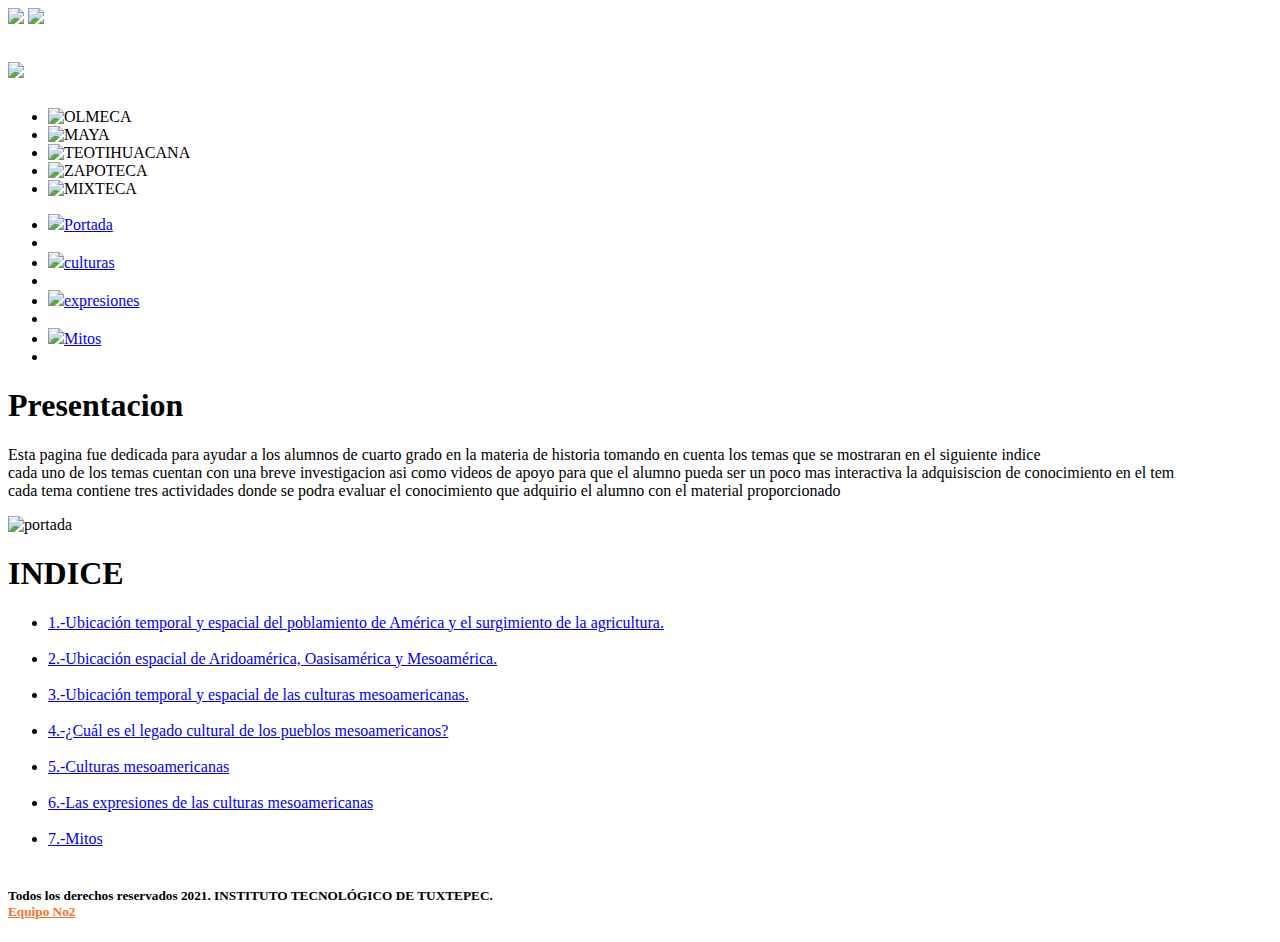
==== index.html @ 8875aa6a "Update index.html" ====
<!DOCTYPE html>
<html lang="es" dir="ltr">
<head>
  <meta charset="utf-8">
  <title>Historia De Mexico</title>
  <link rel="icon" href="iconos/audio.ico">
  <link rel="stylesheet" href="css/estilo.css">
  <link rel="stylesheet" href="css/slider.css">
  </head>
  <body class="color">
    <div class="contenedor">
  <header>
    <img class="logo-left" src="imagenes/calen.gif">
    <img class="logo-right" src="imagenes/copan.gif">
    <h1><img src="imagenes/logo.png"></h1>
    <div class="slider">
      <ul>
        <li><img src="imagenes/slider1.jpg" alt="OLMECA"></li>
        <li><img src="imagenes/slider2.jpg" alt="MAYA"></li>
        <li><img src="imagenes/slider3.jpg" alt="TEOTIHUACANA"></li>
        <li><img src="imagenes/slider4.jpg" alt="ZAPOTECA"></li>
        <li><img src="imagenes/slider5.jpg" alt="MIXTECA"></li>
      </ul>
    </div>
  </header>
    <nav>
        <ul>
          <li><a class="boton" href="index.html"><img src="iconos/cabana.ico">Portada</a><li>
          <li><a class="boton" href="tema1.html"><img src="iconos/piramide.ico">culturas</a><li>
          <li><a class="boton" href="tema6.html"><img src="iconos/evolucion.ico">expresiones</a><li>
          <li><a class="boton" href="tema7.html"><img src="iconos/pergamino.ico">Mitos</a><li>
        </ul>
    </nav>
    <section>
      <article>
        <h1>Presentacion</h1>
        <p>Esta pagina fue dedicada para ayudar a los alumnos de cuarto grado en la materia de historia tomando en cuenta los temas que se mostraran en el siguiente indice<br>
         cada uno de los temas cuentan con una breve investigacion asi como videos de apoyo para que el alumno pueda ser un poco mas interactiva la adquisiscion de conocimiento en el tem <br>
       cada tema contiene tres actividades donde se podra evaluar el conocimiento que adquirio el alumno con el material proporcionado
     <li><img src="imagenes/portada.jpeg" alt="portada"></li> </p>
      </article>
      <article>
        <h1>INDICE</h1>
          <ul>
            <li><a class="enlace-aside" href="tema1.html">1.-Ubicación temporal y espacial del poblamiento de América y el surgimiento de la agricultura. <br><br></li></a>
            <li><a class="enlace-aside" href="tema2.html">2.-Ubicación espacial de Aridoamérica, Oasisamérica y Mesoamérica.<br><br></li></a>
            <li><a class="enlace-aside" href="tema3.html">3.-Ubicación temporal y espacial de las culturas mesoamericanas.<br><br></li></a>
            <li><a class="enlace-aside" href="tema4.html">4.-¿Cuál es el legado cultural de los pueblos mesoamericanos?<br><br></li></a>
            <li><a class="enlace-aside" href="tema5.html">5.-Culturas mesoamericanas<br><br></li></a>
            <li><a class="enlace-aside" href="tema6.html">6.-Las expresiones de las culturas mesoamericanas<br><br></li></a>
            <li><a class="enlace-aside" href="tema7.html">7.-Mitos<br><br></li></a>
          </ul>
        </a>
      </article>
    </section>
    <aside>
    </aside>
   <footer>
      <article>
        <h5>Todos los derechos reservados 2021. INSTITUTO TECNOLÓGICO DE TUXTEPEC.<br><a href="contacto.html" style="color:rgb(244, 114, 45)">Equipo No2</a></h5>
        <div id="sfc9k1msy1jwpqd7mqf46skze5dekxpfnt2"></div>
          <script type="text/javascript" src="https://counter7.stat.ovh/private/counter.js?c=9k1msy1jwpqd7mqf46skze5dekxpfnt2&down=async" async></script>
            <noscript><a href="https://www.contadorvisitasgratis.com"><img src="https://counter7.stat.ovh/private/contadorvisitasgratis.php?c=9k1msy1jwpqd7mqf46skze5dekxpfnt2" border="0"></a></noscript>
      </article>
    </footer>
    </div>
    </body>
  </html>
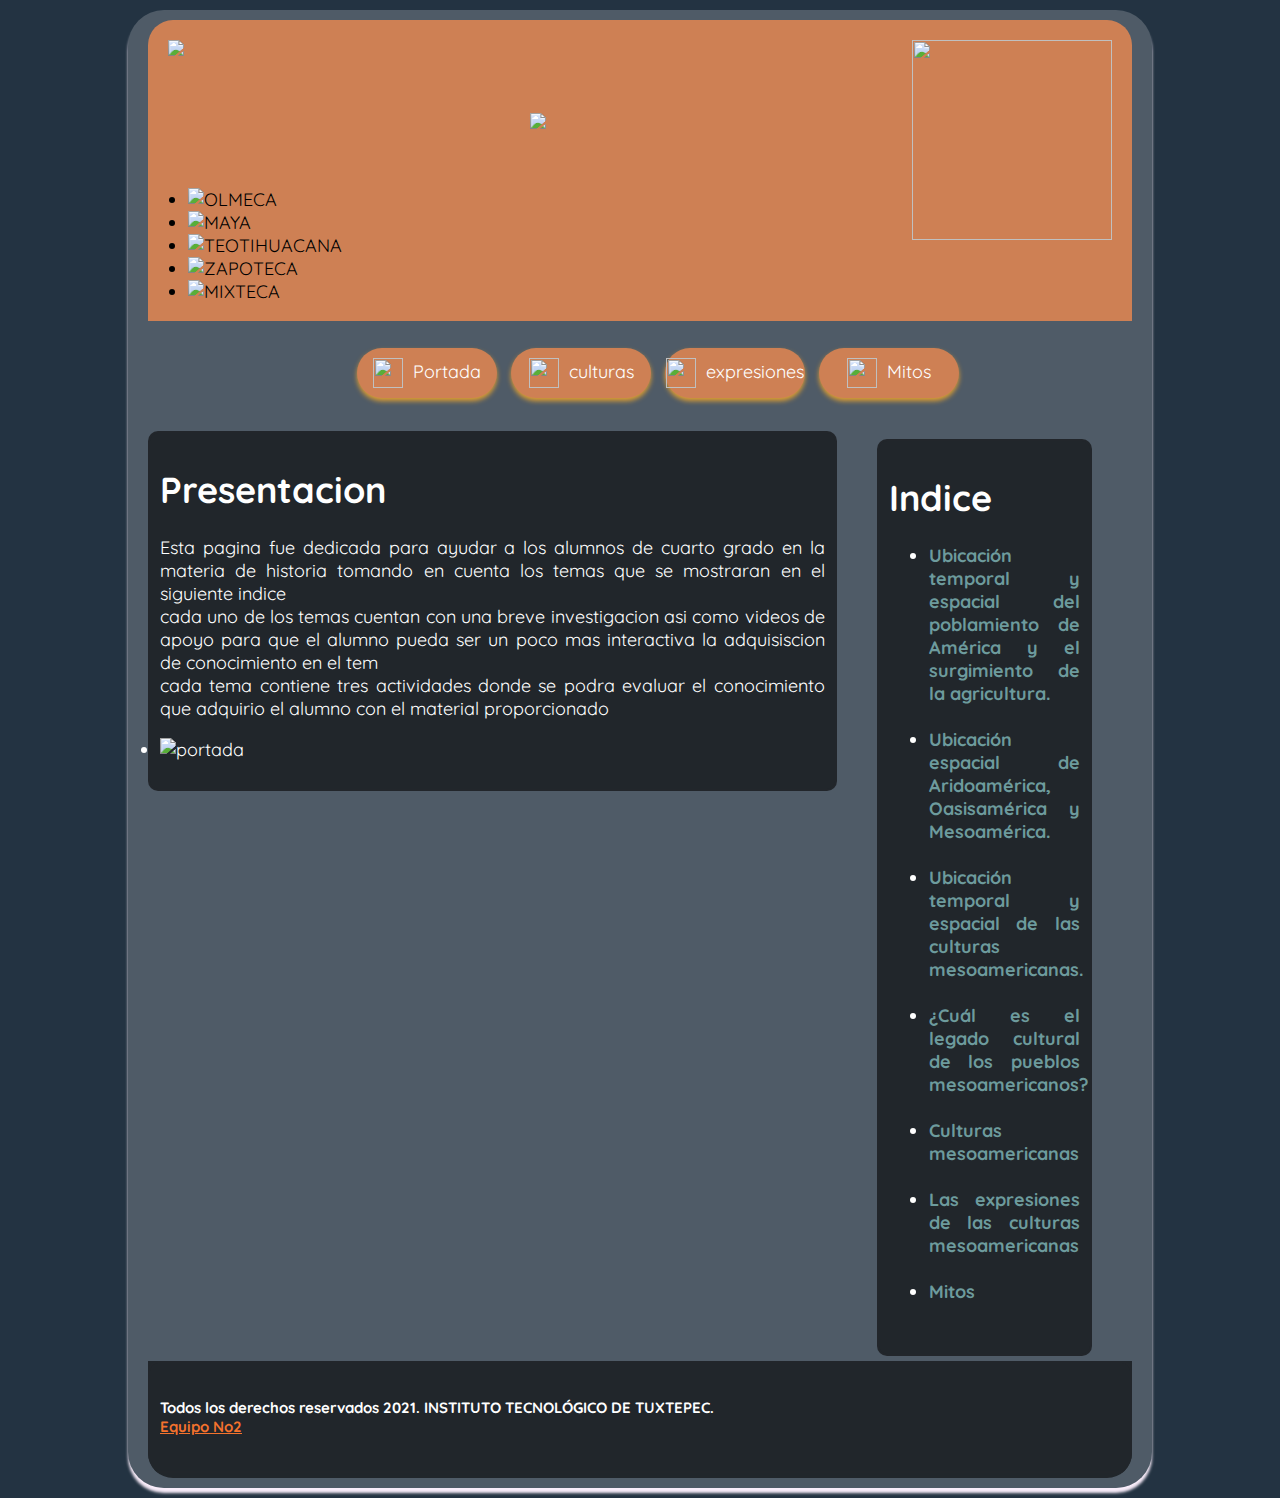
==== commit a13ebc23: "Update index.html" ====
--- a/index.html
+++ b/index.html
@@ -38,22 +38,21 @@
          cada uno de los temas cuentan con una breve investigacion asi como videos de apoyo para que el alumno pueda ser un poco mas interactiva la adquisiscion de conocimiento en el tem <br>
        cada tema contiene tres actividades donde se podra evaluar el conocimiento que adquirio el alumno con el material proporcionado
      <li><img src="imagenes/portada.jpeg" alt="portada"></li> </p>
-      </article>
-      <article>
-        <h1>INDICE</h1>
-          <ul>
-            <li><a class="enlace-aside" href="tema1.html">1.-Ubicación temporal y espacial del poblamiento de América y el surgimiento de la agricultura. <br><br></li></a>
-            <li><a class="enlace-aside" href="tema2.html">2.-Ubicación espacial de Aridoamérica, Oasisamérica y Mesoamérica.<br><br></li></a>
-            <li><a class="enlace-aside" href="tema3.html">3.-Ubicación temporal y espacial de las culturas mesoamericanas.<br><br></li></a>
-            <li><a class="enlace-aside" href="tema4.html">4.-¿Cuál es el legado cultural de los pueblos mesoamericanos?<br><br></li></a>
-            <li><a class="enlace-aside" href="tema5.html">5.-Culturas mesoamericanas<br><br></li></a>
-            <li><a class="enlace-aside" href="tema6.html">6.-Las expresiones de las culturas mesoamericanas<br><br></li></a>
-            <li><a class="enlace-aside" href="tema7.html">7.-Mitos<br><br></li></a>
-          </ul>
-        </a>
-      </article>
+   </article>
     </section>
     <aside>
+      <blockquote>
+        <h1>Indice</h1>
+    <ul>
+      <li><a class="enlace-aside" href="tema1.html">Ubicación temporal y espacial del poblamiento de América y el surgimiento de la agricultura. <br><br></li></a>
+      <li><a class="enlace-aside" href="tema2.html">Ubicación espacial de Aridoamérica, Oasisamérica y Mesoamérica.<br><br></li></a>
+      <li><a class="enlace-aside" href="tema3.html">Ubicación temporal y espacial de las culturas mesoamericanas.<br><br></li></a>
+      <li><a class="enlace-aside" href="tema4.html">¿Cuál es el legado cultural de los pueblos mesoamericanos?<br><br></li></a>
+      <li><a class="enlace-aside" href="tema5.html">Culturas mesoamericanas<br><br></li></a>
+      <li><a class="enlace-aside" href="tema6.html">Las expresiones de las culturas mesoamericanas<br><br></li></a>
+      <li><a class="enlace-aside" href="tema7.html">Mitos<br><br></li></a>
+    </ul>
+      </blockquote>
     </aside>
    <footer>
       <article>
--- a/css/estilo.css
+++ b/css/estilo.css
@@ -0,0 +1,349 @@
+@import url('https://fonts.googleapis.com/css2?family=Quicksand:wght@500&display=swap');
+body{
+  /*background-image: url(../fondos/prism.png);*/
+  margin: 10px auto;
+  font-family: 'Quicksand';
+  font-size: 18px;
+  width: 80%;
+  }
+  body.color{
+    background-color: rgba(35, 51, 66);
+  }
+header{
+    width:100%; /* Establecemos que el header abarque el 100% del documento */
+    overflow:hidden; /* Eliminamos errores de float */
+    background-color:rgba(206, 128, 84);
+    margin-bottom:0px;
+    padding: 0px;
+    border-radius: 25px 25px 0px 0px; /superior, derecho, inferior, izquierdo/
+    border-style: none;
+  }
+  header>h1
+	{
+		font-family:'Quicksand';
+		letter-spacing: 10px;
+		/text-transform: uppercase/;
+		font-weight:bold;
+    text-align: center;
+    text-shadow: rgba(205, 117, 53, 0.33) 6px 6px 8px; /* los tres números indican distancia horizontal, vertical y difuminado*/
+    font-size: 65px;
+	}
+  header>h2
+  {
+    font-family: 'Quicksand';
+	  letter-spacing: 1px;
+	  font-weight:bold;
+	  text-align: center;
+  }
+  .logo-left
+  {
+  	float:left;
+  	padding: 20px 0px 0px 20px; /Superior, derecho, inferior, izquierdo/
+    width: 200px;
+  	height: 200px;
+  }
+  .logo-right
+  {
+  	float: right;
+  	padding: 20px 20px 0px 20px;
+  	width: 200px;
+  	height: 200px;
+  }
+  nav
+{
+    display: block;
+    width: 100%;
+    text-align: center;
+}
+nav ul
+{
+	list-style: none;
+}
+nav li
+{
+    display: inline-block;
+    margin-right: 2px;
+    margin-top: 0.2em;
+  }
+  .boton
+{
+	background-color: rgb(206, 128, 84);
+	color:rgb(255, 255, 255);
+	display: inline-block;
+	font-size: 1em;
+	margin: 5px;
+	padding: 10px 0px;
+	text-align: center;
+	width: 140px;
+	text-decoration: none;
+	box-shadow: 0px 3px 5px rgb(223, 159, 50);
+  border-radius: 30px;
+}
+.boton:hover
+{
+  background-color: rgb(206, 128, 84);
+  box-shadow: 0px 03px 5px rgb(238, 183, 88);
+  padding-top: 7px;
+  color: #205b98;
+}
+.boton img{
+  width: 30px;
+  height: 30px;
+  padding-right: 10px;
+  vertical-align: middle;
+}
+.boton:hover img
+{
+  filter: invert(20%) sepia(100%);
+}
+section
+{
+  float: left;
+  width: 70%;
+  text-align: justify;
+  margin-top: 10px;
+}
+article
+{
+  margin-bottom: 5px;
+  padding: 10px;
+  border-radius: 10px 10px 10px 10px;
+  border-style: solid;
+  border-width: 2px;
+  border-color: rgba(34, 39, 43, 0.78);
+  background-color: rgb(33, 38, 43);
+  color: #ffffff;
+}
+aside
+{
+  float: right;
+  width: 30%;
+  text-align: justify;
+  margin-top: 0px;
+}
+blockquote
+{
+  margin-bottom: 5px;
+  padding: 10px;
+  border-radius: 10px 10px 10px 10px;
+  border-style: solid;
+  border-width: 2px;
+  border-color: rgba(34, 39, 43, 0.78);
+  background-color: rgb(33, 38, 43);
+  color: #ffffff;
+}
+footer
+{
+  width: 100%;
+  overflow: hidden;
+  background-color: rgb(33, 38, 43);
+  margin-bottom: 0px;
+  padding: 0px;
+  border-radius: 0px 0px 25px 25px;
+  border-style: none;
+  color: #ffffff;
+}
+.contenedor
+{
+  padding: 10px 20px 10px 20px;
+  background: rgba(255, 255, 255, 0.20);
+  border-radius: 2em;
+  box-shadow: 0px 5px 3px rgb(249, 237, 250);
+}
+.enlace-footer
+{
+  font-size: 10px;
+  color:rgb(7, 21, 47);
+  padding-right: 5px;
+  text-decoration: none;
+  font-family: 'Quicksand', 'Quicksand';
+}
+.enlace-footer:hover
+{
+  color: rgb(13, 56, 106);
+  text-shadow: 0px 0px 5px rgb(13, 74, 139);
+  text-decoration: underline;
+}
+.izq
+{
+  float: left;
+}
+.der
+{
+  float: right;
+  padding-right: 20px;
+}
+.botonredes
+{
+  display: inline-flex;
+  width: 15px;
+  height: 15px;
+  padding: 10px;
+  background-color: rgba(3, 42, 78, 0.37);
+  border-radius: 100%;
+}
+.botonredes img
+{
+  width: 15px;
+  height: 15px;
+}
+.boton redes:hover
+{
+  background-color: rgb(89, 115, 145);
+  border-radius: 100%;
+  box-shadow: 0px 0px 5px rgb(30, 127, 189);
+}
+.disc{
+  border-radius: 25px;
+  width: 150px;
+  height: 150;
+  padding: 10px;
+  border: 2px solid rgb(8, 48, 62);
+  box-shadow: 0px 5px 8px rgb(3, 45, 69);
+  margin: 20px;
+}
+.disc:hover{
+  -webkit-transform:scale(1.3);
+  -moz-transform: scale(1.3);
+  transform: scale(1.3);
+}
+table
+{
+  width: 80%;
+  margin: auto;
+  font-family: 'Quicksand';
+  color: rgb(255, 255, 255);
+}
+th.titulos
+{
+  width: 250px;
+}
+th
+{
+  font-family: 'Quicksand';
+  text-align: center;
+}
+td.center
+{
+  font-family: 'Quicksand'Quicksand;
+  text-align: center;
+  vertical-align: middle;
+}
+td
+{
+  padding: 5px;
+  font-family: 'Quicksand'Quicksand;
+}
+tr:nth-child(odd)
+{
+  background-color: rgb(5, 5, 5);
+}
+tr:nth-child(even)
+{
+  background-color: rgb(196, 50, 114);
+}
+.cancion
+{
+  width: 90%;
+  overflow: auto;
+  margin: auto;
+}
+.mitad
+{
+  width: 50%;
+  margin: auto;
+  padding-left: 20px;
+  vertical-align: top;
+}
+.titulos
+{
+  letter-spacing: 5px; /Espacio entre letras/
+  font-family: 'Quicksand';
+  font-weight: bold; /Fuente en negritas/
+  text-transform: uppercase; /Transformación del texto/
+  text-align: center; /Alineación del texto/
+  text-shadow: rgb(136, 170, 179) 6px 6px 8px;
+  font-size: 29px;
+}
+h2
+{
+  font-family: "Quicksand",Quicksand;
+  font-weight: bold; /Fuente en negritas/
+  text-align: center; /Alenación del texto/
+  font-size: 19px;
+}
+.enlace-aside
+{
+  font-size:1em;
+  color: rgb(109, 155, 157);
+  padding-right: 5px;
+  text-decoration: none;
+  font-family: 'Quicksand',Quicksand;
+  font-weight: bold; /Fuente en negritas/
+}
+.enlace-aside:hover
+{
+  color:rgb(156, 222, 255);
+  text-shadow: 0px 0px 5px rgb(94, 216, 254);
+  font-weight: bold;
+}
+.disquitos
+{
+  border-radius: 25px;
+  width: 50px;
+  height: 50px;
+  padding: 5px;
+  border: 2px solid rgb(32, 106, 104);
+  box-shadow: 0px 5px 8px rgb(11, 103, 120);
+}
+.disquitos:hover
+{
+  filter: saturate(180%);
+  border-radius: 100%;
+}
+.enlace-tabla-lateral
+{
+  font-size: 1em;
+  color: rgb(251, 251, 251);
+  padding-right: 5px;
+  text-decoration: none;
+  font-weight: bold;
+  cursor: url ("iconos/manita.svg");
+}
+img.radius
+{
+  width: 35%;
+  height: 35%;
+  float: right;
+  border-radius: 100%;
+  border-style: solid;
+  margin: 0 px auto;
+  border: 2px solid rgb(6, 68, 77);
+  padding: 10px;
+  margin: 10px;
+}
+.noti{
+  width: 50%;
+  height: 50%;
+  border-radius: 25px;
+  float: right;
+}
+.portada{
+  width: 25%;
+  height: 25%;
+  border-radius: 5%;
+  float: center;
+  padding-left: 20px;
+}
+footer>p
+{
+  text-align: center;
+  color: rgb(255, 255, 255);
+  font-size: 10px;
+}
+body>p{
+  font-size: 10px;
+}
+a{
+  color: #0057ff;
+}
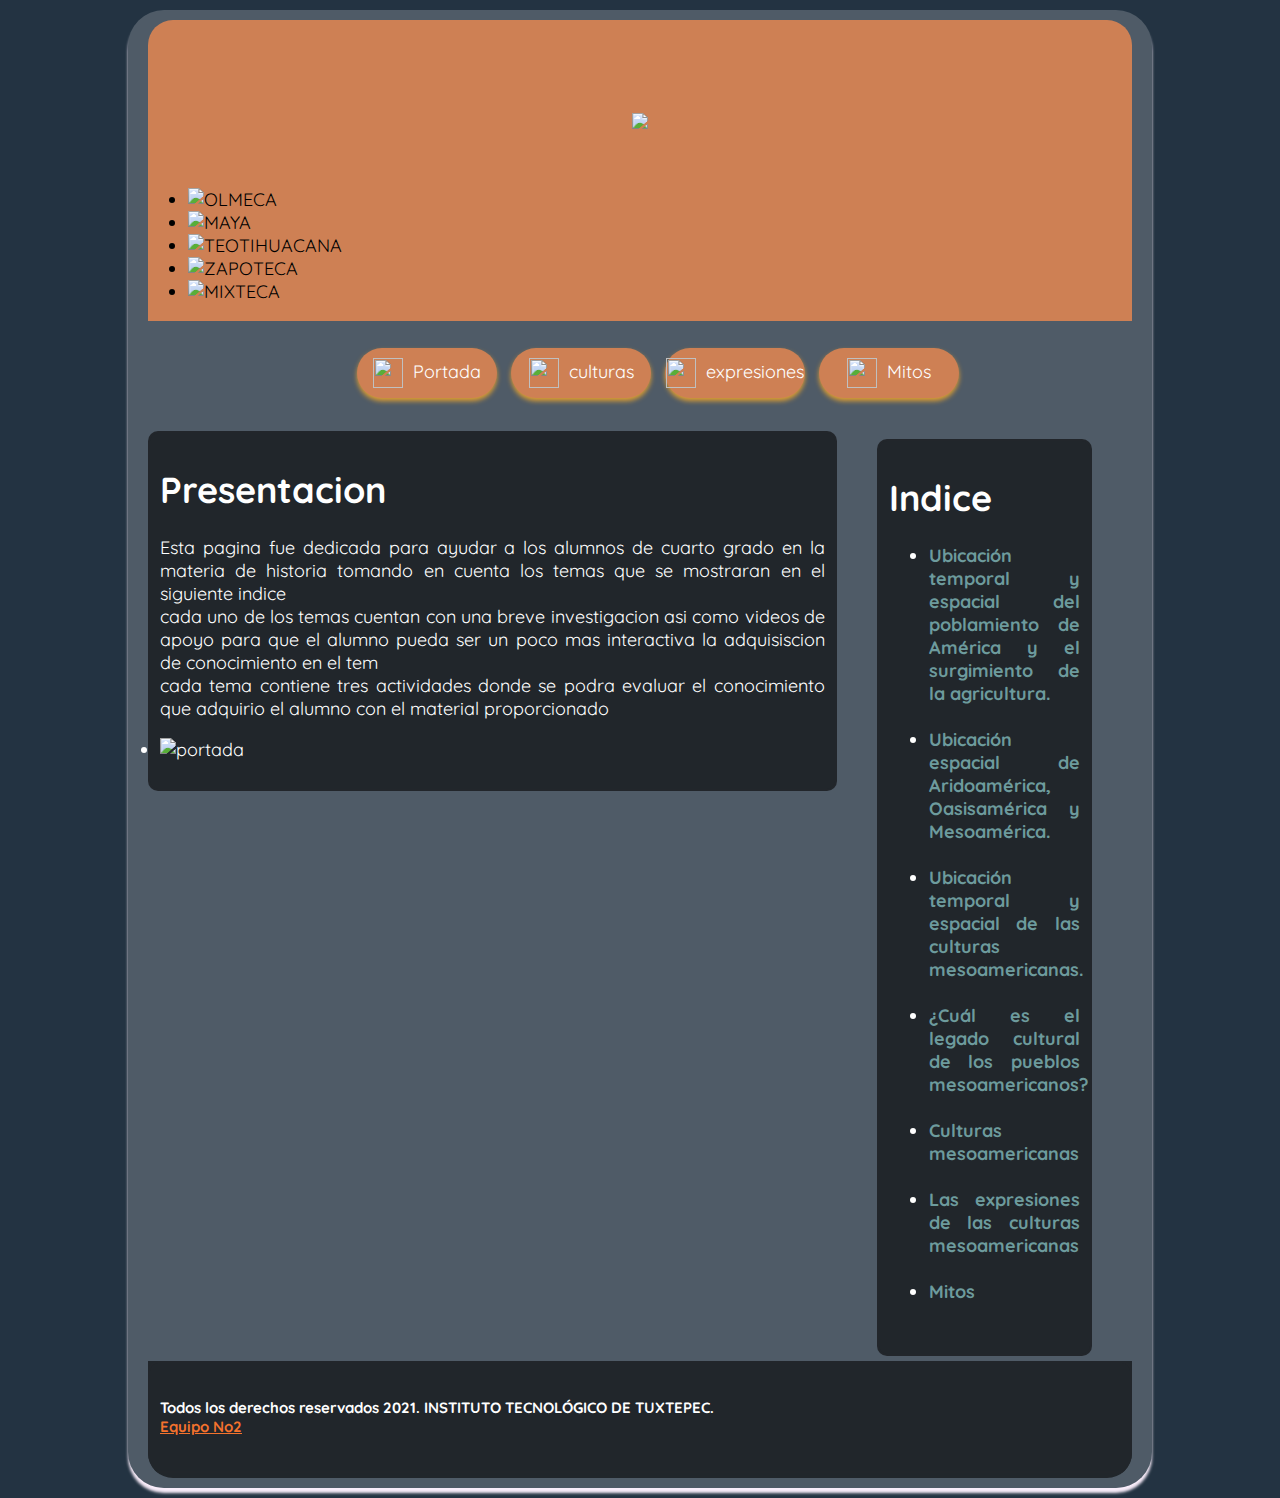
==== commit 0a7d722c: "Update index.html" ====
--- a/index.html
+++ b/index.html
@@ -10,8 +10,6 @@
   <body class="color">
     <div class="contenedor">
   <header>
-    <img class="logo-left" src="imagenes/calen.gif">
-    <img class="logo-right" src="imagenes/copan.gif">
     <h1><img src="imagenes/logo.png"></h1>
     <div class="slider">
       <ul>
